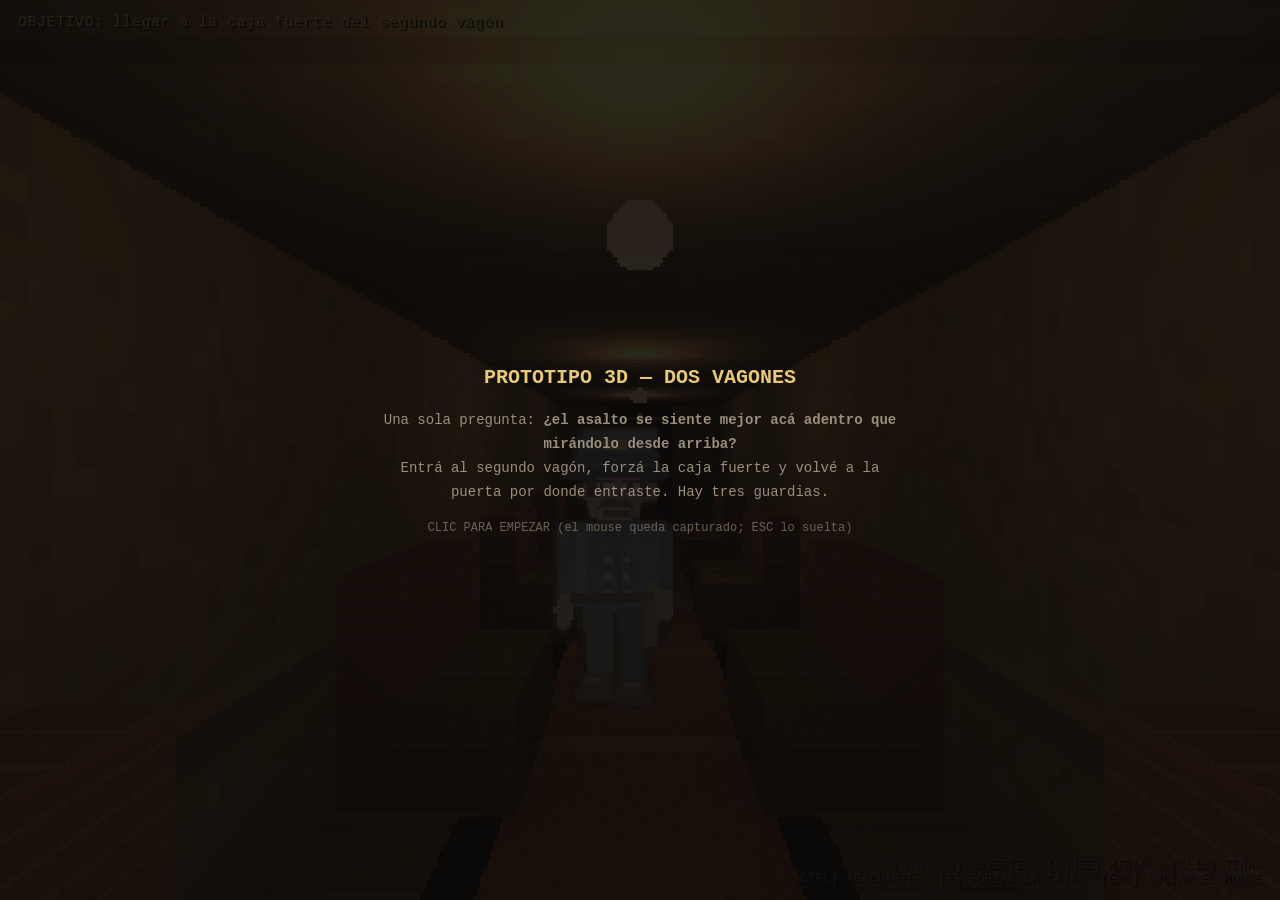
==== proto3d/index.html @ d8a5bd24 "Prototipo 3D aparte: dos vagones, tres guardias y una caja fuerte Un experimento en su propia carpet" ====
<!DOCTYPE html>
<html lang="es">
<head>
  <meta charset="UTF-8" />
  <meta name="viewport" content="width=device-width, initial-scale=1.0" />
  <title>Forajido — prototipo 3D (dos vagones)</title>
  <style>
    :root { color-scheme: dark; }
    * { margin: 0; padding: 0; box-sizing: border-box; }
    body {
      background: #0b0a09; color: #d8cbb4; overflow: hidden;
      font-family: ui-monospace, "Courier New", monospace;
      height: 100vh; display: grid; place-items: center;
    }
    /**
     * EL LIENZO SE DIBUJA CHICO Y SE ESTIRA. Es el truco de siempre del retro
     * 3D (Barony, Quake): render a 480x270 y escalado con el navegador, sin
     * suavizar. Se ve a píxeles a propósito Y cuesta cuatro veces menos.
     */
    canvas {
      image-rendering: pixelated;
      width: 100vw; height: 100vh;
      display: block; cursor: none;
    }
    #hud {
      position: fixed; inset: 0; pointer-events: none;
      display: grid; grid-template-rows: auto 1fr auto;
      padding: 14px 18px; font-size: 15px; letter-spacing: 0.5px;
      text-shadow: 2px 2px 0 #000;
    }
    #arriba { display: flex; justify-content: space-between; align-items: flex-start; }
    #objetivo { color: #e8c979; }
    #costo { color: #6b6255; font-size: 12px; }
    #medio { display: grid; place-items: center; }
    #cartel { font-size: 22px; color: #e8c979; text-align: center; line-height: 1.5; }
    #abajo { display: flex; justify-content: space-between; align-items: flex-end; }
    #aviso { color: #c4603f; }
    #teclas { color: #6b6255; font-size: 12px; text-align: right; }
    #tapa {
      position: fixed; inset: 0; display: grid; place-items: center;
      background: rgba(11, 10, 9, 0.88); cursor: pointer; text-align: center;
      padding: 30px; line-height: 1.7;
    }
    #tapa h1 { font-size: 20px; color: #e8c979; margin-bottom: 14px; }
    #tapa p { font-size: 14px; color: #9a8f7d; max-width: 520px; }
    .chico { font-size: 12px !important; color: #6b6255 !important; margin-top: 14px; }
  </style>
</head>
<body>
  <canvas id="lienzo"></canvas>

  <div id="hud">
    <div id="arriba">
      <div id="objetivo">OBJETIVO: llegar a la caja fuerte del segundo vagón</div>
      <div id="costo"></div>
    </div>
    <div id="medio"><div id="cartel"></div></div>
    <div id="abajo">
      <div id="aviso"></div>
      <div id="teclas">
        [W A S D] MOVERTE &nbsp; [MOUSE] MIRAR &nbsp; [CLIC] TIRAR<br />
        [CTRL] AGACHARTE &nbsp; [E] FORZAR LA CAJA &nbsp; [ESC] SOLTAR EL MOUSE
      </div>
    </div>
  </div>

  <div id="tapa">
    <div>
      <h1>PROTOTIPO 3D — DOS VAGONES</h1>
      <p>
        Una sola pregunta: <strong>¿el asalto se siente mejor acá adentro que
        mirándolo desde arriba?</strong><br />
        Entrá al segundo vagón, forzá la caja fuerte y volvé a la puerta por
        donde entraste. Hay tres guardias.
      </p>
      <p class="chico">CLIC PARA EMPEZAR (el mouse queda capturado; ESC lo suelta)</p>
    </div>
  </div>

  <script type="importmap">
    { "imports": { "three": "./vendor/three.module.js" } }
  </script>
  <script type="module" src="./main.js"></script>
</body>
</html>
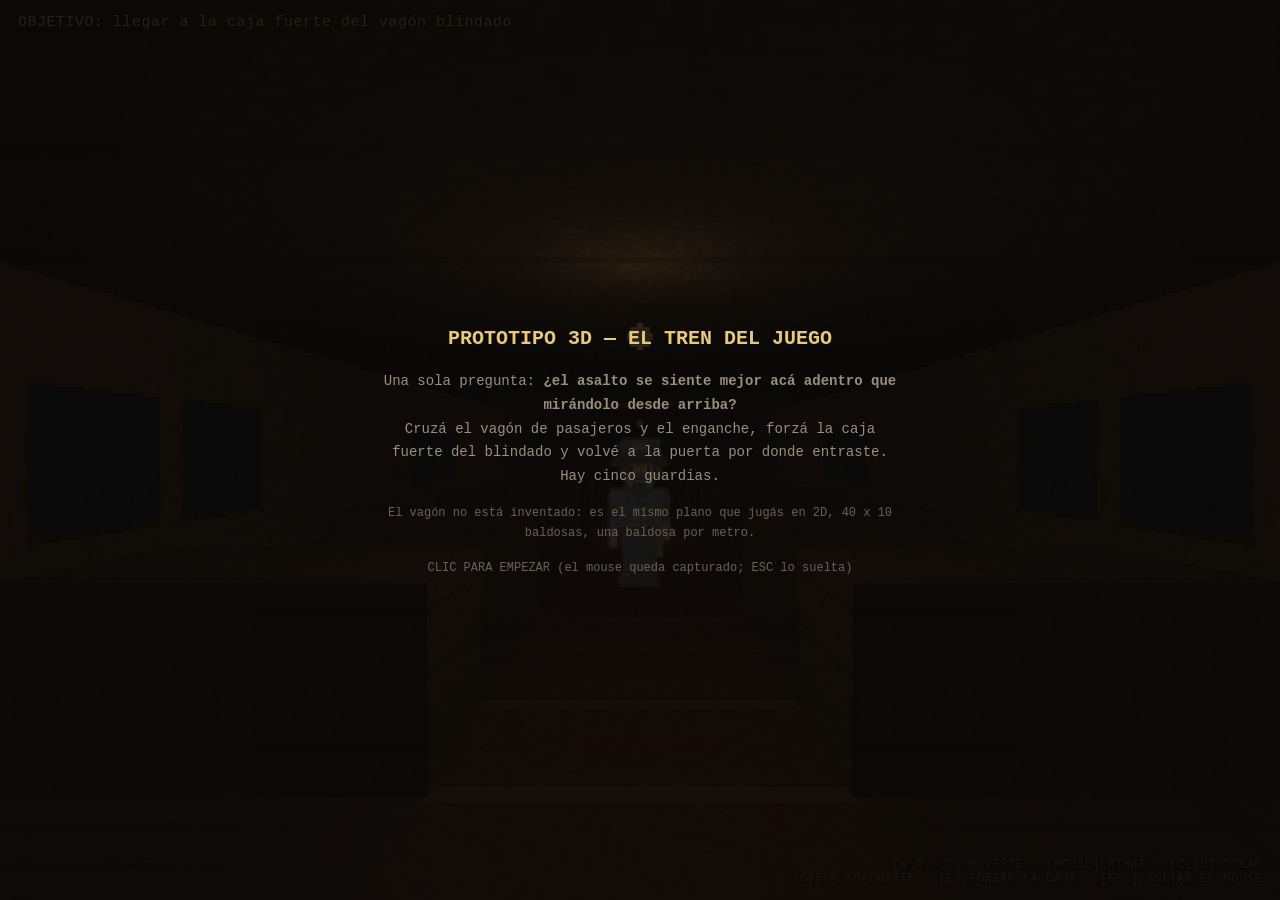
==== commit 65ae8307: "El vagon del prototipo 3D ahora es el vagon del 2D Santi jugo la primera version y dijo dos cosas. U" ====
--- a/proto3d/index.html
+++ b/proto3d/index.html
@@ -3,7 +3,7 @@
 <head>
   <meta charset="UTF-8" />
   <meta name="viewport" content="width=device-width, initial-scale=1.0" />
-  <title>Forajido — prototipo 3D (dos vagones)</title>
+  <title>Forajido — prototipo 3D (el tren del juego)</title>
   <style>
     :root { color-scheme: dark; }
     * { margin: 0; padding: 0; box-sizing: border-box; }
@@ -51,7 +51,7 @@
 
   <div id="hud">
     <div id="arriba">
-      <div id="objetivo">OBJETIVO: llegar a la caja fuerte del segundo vagón</div>
+      <div id="objetivo">OBJETIVO: llegar a la caja fuerte del vagón blindado</div>
       <div id="costo"></div>
     </div>
     <div id="medio"><div id="cartel"></div></div>
@@ -66,12 +66,16 @@
 
   <div id="tapa">
     <div>
-      <h1>PROTOTIPO 3D — DOS VAGONES</h1>
+      <h1>PROTOTIPO 3D — EL TREN DEL JUEGO</h1>
       <p>
         Una sola pregunta: <strong>¿el asalto se siente mejor acá adentro que
         mirándolo desde arriba?</strong><br />
-        Entrá al segundo vagón, forzá la caja fuerte y volvé a la puerta por
-        donde entraste. Hay tres guardias.
+        Cruzá el vagón de pasajeros y el enganche, forzá la caja fuerte del
+        blindado y volvé a la puerta por donde entraste. Hay cinco guardias.
+      </p>
+      <p class="chico">
+        El vagón no está inventado: es el mismo plano que jugás en 2D, 40 x 10
+        baldosas, una baldosa por metro.
       </p>
       <p class="chico">CLIC PARA EMPEZAR (el mouse queda capturado; ESC lo suelta)</p>
     </div>
